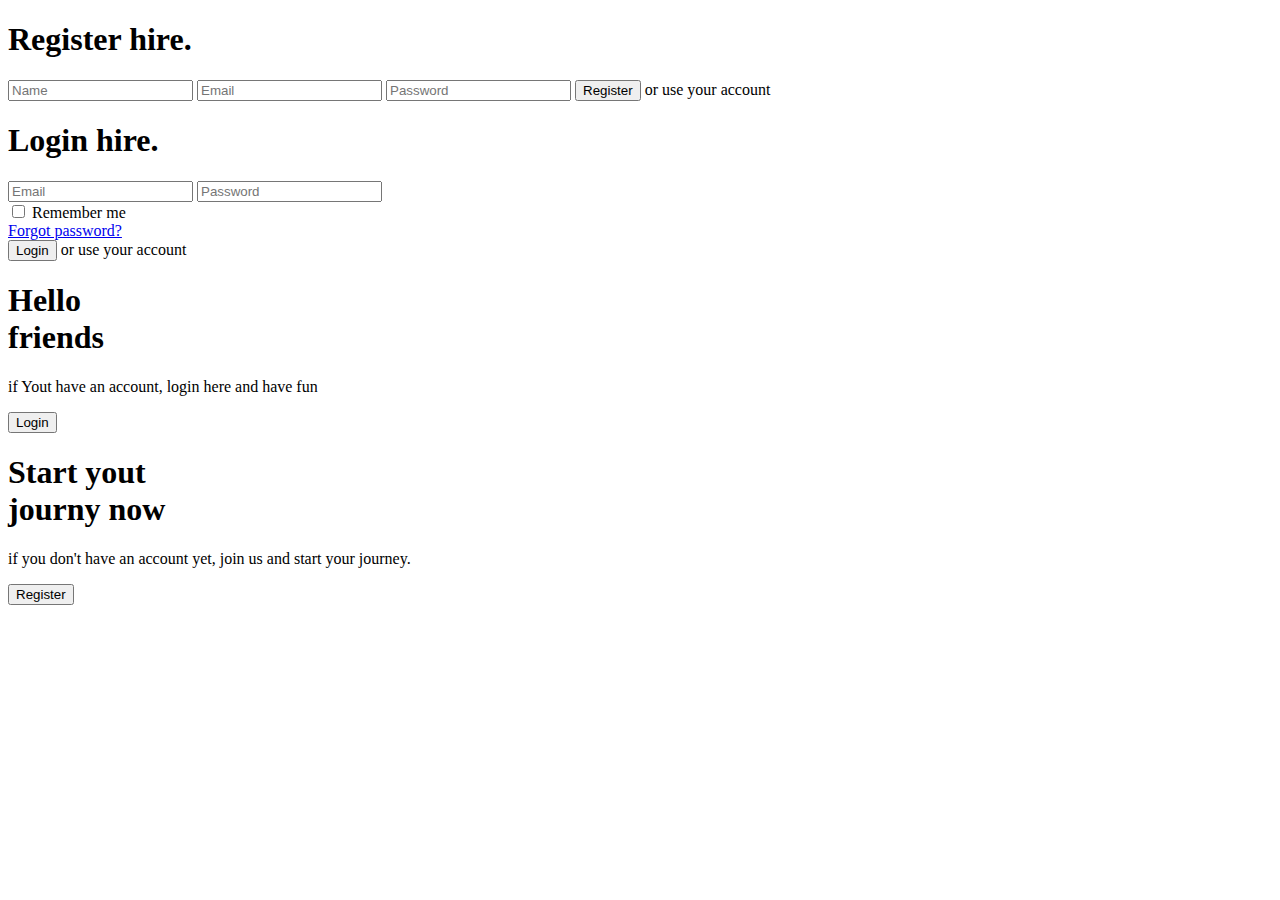
==== index.html @ 6b71403f "login and register - HTML CSS" ====
<!DOCTYPE html>
<html lang="en">
<head>
    <meta charset="UTF-8">
    <meta http-equiv="X-UA-Compatible" content="IE=edge">
    <meta name="viewport" content="width=device-width, initial-scale=1.0">
    <title>Curso Javascript</title>
	<link rel="preconnect" href="https://fonts.googleapis.com">
	<link rel="preconnect" href="https://fonts.gstatic.com" crossorigin>
	<link href="https://fonts.googleapis.com/css2?family=Poppins:wght@100;200;300;400;500;600;700;800;900&display=swap" rel="stylesheet">

    <link rel="stylesheet" href="style.css">
</head>
<body>
	<div class="container" id="container">

		<div class="form-container register-container">
			<form action="#">
				<h1>Register hire.</h1>
				<input type="text" placeholder="Name">
				<input type="email" placeholder="Email">
				<input type="password" placeholder="Password">
				<button>Register</button>
				<span>or use your account</span>
				<div class="social-container">
					<a href="#" class="social"><i class="lni lni-facebook-fill"></i></a>
					<a href="#" class="social"><i class="lni lni-google"></i></a>
					<a href="#" class="social"><i class="lni lni-linkedin-original"></i></a>
				</div>
			</form>
		</div>
	
		<div class="form-container login-container">
			<form action="#">
				<h1>Login hire.</h1>
				<input type="email" placeholder="Email">
				<input type="password" placeholder="Password">
				<div class="content">
					<div class="checkbox">
						<input type="checkbox" name="checkbox" id="checkbox">
						<label>Remember me</label>
					</div>
					<div class="pass-link">
						<a href="#">Forgot password?</a>
					</div>
				</div>
				<button>Login</button>
				<span>or use your account</span>
				<div class="social-container">
					<a href="#" class="social"><i class="lni lni-facebook-fill"></i></a>
					<a href="#" class="social"><i class="lni lni-google"></i></a>
					<a href="#" class="social"><i class="lni lni-linkedin-original"></i></a>
				</div>
			</form>
		</div>
	
		<div class="overlay-container">
			<div class="overlay">
				<div class="overlay-panel overlay-left">
					<h1 class="title">Hello <br> friends</h1>
					<p>if Yout have an account, login here and have fun</p>
					<button class="ghost" id="login">Login
						<i class="lni lni-arrow-left login"></i>
					</button>
				</div>
				<div class="overlay-panel overlay-right">
					<h1 class="title">Start yout <br> journy now</h1>
					<p>if you don't have an account yet, join us and start your journey.</p>
					<button class="ghost" id="register">Register
						<i class="lni lni-arrow-right register"></i>
					</button>
				</div>
			</div>
		</div>	
	</div>


    
	  
	  
	
    <script src="script.js"></script>
</body>
</html>
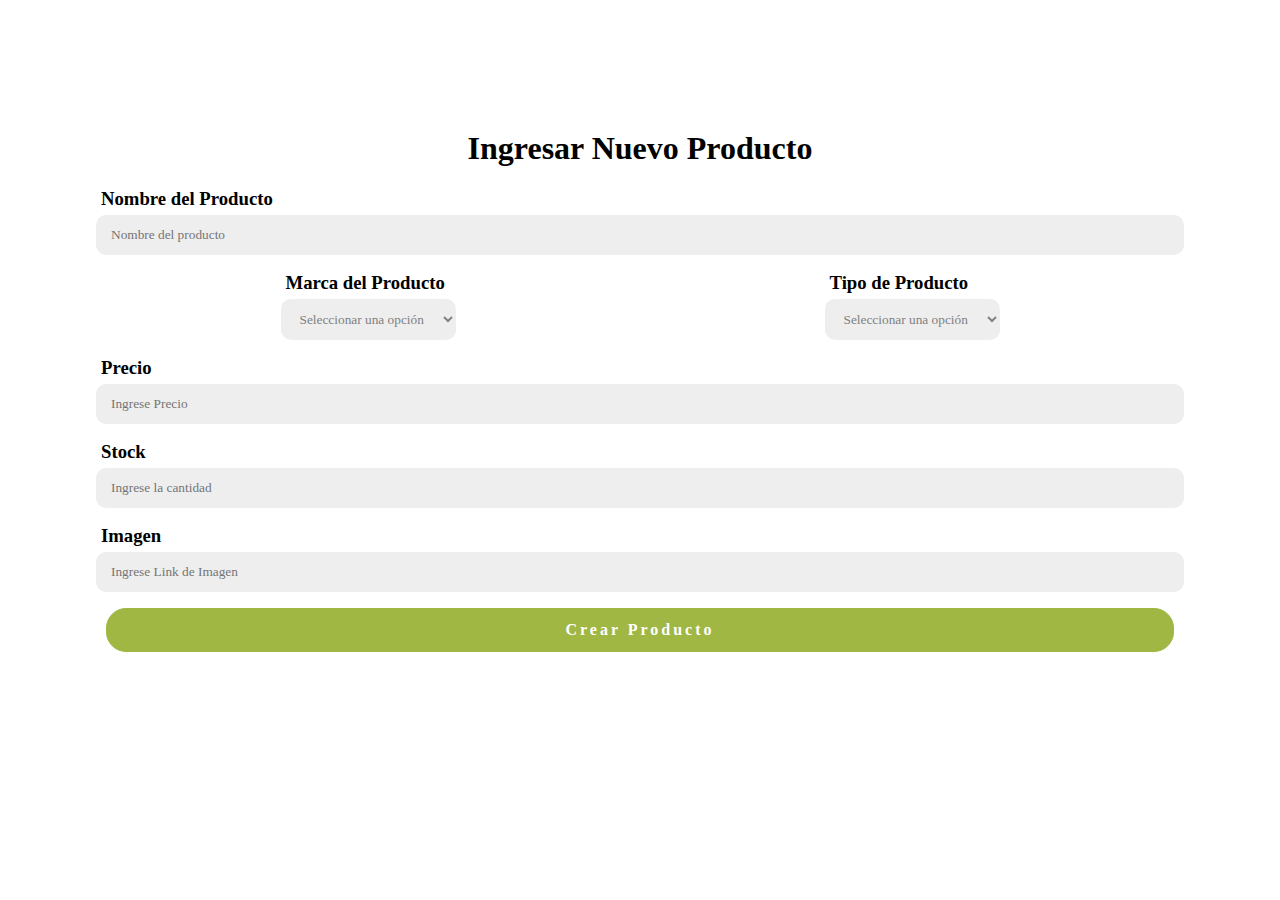
==== commit df1d015b: "terminada la sección de New Product, agrega, edita y borra productos." ====
--- a/index.html
+++ b/index.html
@@ -4,81 +4,69 @@
     <meta charset="UTF-8">
     <meta http-equiv="X-UA-Compatible" content="IE=edge">
     <meta name="viewport" content="width=device-width, initial-scale=1.0">
-    <title>Curso Javascript</title>
-	<link rel="preconnect" href="https://fonts.googleapis.com">
-	<link rel="preconnect" href="https://fonts.gstatic.com" crossorigin>
-	<link href="https://fonts.googleapis.com/css2?family=Poppins:wght@100;200;300;400;500;600;700;800;900&display=swap" rel="stylesheet">
-
-    <link rel="stylesheet" href="style.css">
+    <title>Document</title>
+    <link rel="stylesheet" href="../src/style.css">
 </head>
 <body>
-	<div class="container" id="container">
 
-		<div class="form-container register-container">
-			<form action="#">
-				<h1>Register hire.</h1>
-				<input type="text" placeholder="Name">
-				<input type="email" placeholder="Email">
-				<input type="password" placeholder="Password">
-				<button>Register</button>
-				<span>or use your account</span>
-				<div class="social-container">
-					<a href="#" class="social"><i class="lni lni-facebook-fill"></i></a>
-					<a href="#" class="social"><i class="lni lni-google"></i></a>
-					<a href="#" class="social"><i class="lni lni-linkedin-original"></i></a>
-				</div>
-			</form>
-		</div>
-	
-		<div class="form-container login-container">
-			<form action="#">
-				<h1>Login hire.</h1>
-				<input type="email" placeholder="Email">
-				<input type="password" placeholder="Password">
-				<div class="content">
-					<div class="checkbox">
-						<input type="checkbox" name="checkbox" id="checkbox">
-						<label>Remember me</label>
-					</div>
-					<div class="pass-link">
-						<a href="#">Forgot password?</a>
-					</div>
-				</div>
-				<button>Login</button>
-				<span>or use your account</span>
-				<div class="social-container">
-					<a href="#" class="social"><i class="lni lni-facebook-fill"></i></a>
-					<a href="#" class="social"><i class="lni lni-google"></i></a>
-					<a href="#" class="social"><i class="lni lni-linkedin-original"></i></a>
-				</div>
-			</form>
-		</div>
-	
-		<div class="overlay-container">
-			<div class="overlay">
-				<div class="overlay-panel overlay-left">
-					<h1 class="title">Hello <br> friends</h1>
-					<p>if Yout have an account, login here and have fun</p>
-					<button class="ghost" id="login">Login
-						<i class="lni lni-arrow-left login"></i>
-					</button>
-				</div>
-				<div class="overlay-panel overlay-right">
-					<h1 class="title">Start yout <br> journy now</h1>
-					<p>if you don't have an account yet, join us and start your journey.</p>
-					<button class="ghost" id="register">Register
-						<i class="lni lni-arrow-right register"></i>
-					</button>
-				</div>
-			</div>
-		</div>	
-	</div>
+    <main class="mainNewProduct">
 
+        <section class="modal">
 
+            <h1>Ingresar Nuevo Producto</h1>
+
+            <form class="productForm">
+
+                <label for="">
+                    <h3>Nombre del Producto</h3>
+                    <input type="text" name="productName" placeholder="Nombre del producto" required>
+                </label>
+
+                <label for="" class="productCategories">
+                    <div class="categoryOne">
+                        <h3>Marca del Producto</h3>
+                        <select name="productBrand" id="">
+                            <option value="">Seleccionar una opción</option>
+                            <option value="Pokemón">Pokemón</option>
+                            <option value="Magic">Magic</option>
+                            <option value="Yu Gi Oh!">Yu Gi Oh!</option>
+                            <option value="One Piece">One Piece</option>
+                        </select>
+                    </div>
+                    <div class="categoryTwo">
+                        <h3>Tipo de Producto</h3>
+                        <select name="productType" id="">
+                            <option value="">Seleccionar una opción</option>
+                            <option value="Booster">Booster</option>
+                            <option value="Booster Pack">Booster Pack</option>
+                            <option value="Bundle">Bundle</option>
+                            <option value="Accesorios">Accesorios</option>
+                        </select>
+                    </div>                    
+                </label>
+
+                <label for="">
+                    <h3>Precio</h3>
+                    <input type="text" name="productPrice" placeholder="Ingrese Precio" required>
+                </label>
+                
+                <label for="">
+                    <h3>Stock</h3>
+                    <input type="number" name="productStock" placeholder="Ingrese la cantidad" required>
+                </label>
+
+                <label for="">
+                    <h3>Imagen</h3>
+                    <input type="text" name="productImg" placeholder="Ingrese Link de Imagen" required>
+                </label>
+                                
+                <button type="submit" class="genericBtn">Crear Producto</button>
+
+            </form>
+
+        </section>        
+        
+    </main>
     
-	  
-	  
-	
-    <script src="script.js"></script>
 </body>
-</html>
+</html>--- a/src/style.css
+++ b/src/style.css
@@ -0,0 +1,379 @@
+* {
+    margin: 0;
+    padding: 0;
+    box-sizing: border-box;
+    font-family: "Dosis";
+}
+
+.genericBtn {
+    position: relative;
+    border-radius: 20px;
+    border: 1px solid #a0b743;
+    background-color: #a0b743;
+    color: #fff;
+    font-size: 16px;
+    font-weight: 700;
+    margin: 10px;
+    padding: 12px 80px;
+    letter-spacing: 3px;
+    transition: 0.3s ease-in-out;
+}
+  
+.genericBtn:active {
+    transform: scale(0.95);
+}
+
+/* HEADER */
+header {
+    background-color: #103231;
+    height: 12vh;
+    display: flex;
+    justify-content: space-between;
+    align-items: center;
+}
+
+header .logo {
+    height: 100%;
+    margin-left: 50px;
+    padding: 10px;
+}
+
+header .logo img {
+    height: 100%;
+}
+
+header .backButton {
+    background-color: transparent;
+    border: 3px solid #a0b743;
+    border-radius: 30px;    
+    display: flex;
+    justify-content: center;
+    align-items: center;
+    width: 180px; 
+    height: 40px;
+    margin-right: 50px;
+    font-size: 20px;
+    font-weight: 600;
+    letter-spacing: 2px;
+    color: #a0b743;
+    cursor: pointer;
+}
+
+header .backButton i {
+    font-size: 18px;
+    margin-right: 5px;
+    margin-top: 3px;
+}
+
+header .backButton:hover {
+    border: none;
+    background-color: #a0b743;
+    color: #103231;
+}
+
+/* ------------- LOGIN ADMIN FORM ------------- */
+
+.mainAdminLogin {
+    height: 88vh;
+    display: flex;
+    justify-content: center;
+    align-items: center;
+}
+
+.containerLoginForm {
+    background-image: url("../visual/img/loginImg.jpg");
+    background-size: contain;
+    background-repeat: no-repeat;
+    background-position-x: 220%;
+    border-radius: 25px;
+    box-shadow: 0 14px 28px rgba(0, 0, 0, 0.25), 0 10px 10px rgba(0, 0, 0, 0.22);
+    display: flex;
+    height: 70%;
+    width: 50%; 
+}
+
+.loginForm {
+    background-color: #fff;
+    border-radius: 25px;
+    display: flex;
+    flex-direction: column;
+    align-items: center;
+    justify-content: space-around;
+    height: 100%;
+    width: 50%;
+}
+
+.loginForm h1 {
+    font-size: 30px;
+    font-weight: 700;
+    letter-spacing: 2px;
+    margin-top: 40px;
+    color: #103231;
+}
+
+.loginForm form {
+    display: flex;
+    flex-direction: column;
+    justify-content: center;
+    align-items: center;
+    width: 80%;
+    margin-bottom: 20px;
+}
+
+.loginForm form input {
+    background-color: #eee;
+    border-radius: 10px;
+    border: none;
+    padding: 12px 15px;
+    margin: 8px 0;
+    width: 100%;
+}
+
+.loginForm .socialForm {
+    width: 40%;
+    display: flex;
+    justify-content: space-around;
+}
+
+.loginForm .socialForm i {
+    font-size: 20px;
+    color: #a0b743;
+}
+
+.loginForm .socialForm i:hover {
+    transform: scale(1.20);
+    color: #dbe3bc;
+}
+
+/* ------------- ADMIN - PRODUCT FORM ------------- */
+
+.mainNewProduct {
+    display: flex;
+    justify-content: center;
+    align-items: center;
+    height: 88vh;
+}
+
+.newProductForm {
+    width: 30%;
+    display: flex;
+    flex-direction: column;
+    align-items: center;
+}
+
+.newProductForm h1 {
+    font-size: 34px;
+}
+
+.productForm {
+    display: flex;
+    flex-direction: column;
+    width: 85%;
+    margin-top: 10px;
+}
+
+.productForm label {
+    display: flex;
+    flex-direction: column;
+    margin: 6px 0;
+}
+
+.productForm label h3 {
+    margin: 5px;
+}
+
+.productForm .productCategories {
+    display: flex;
+    flex-direction: row;
+    justify-content: space-around;
+} 
+
+.productForm label input {
+    background-color: #eee;
+    border-radius: 10px;
+    border: none;
+    padding: 12px 15px;
+}
+
+.productForm label select {
+    background-color: #eee;
+    border-radius: 10px;
+    border: none;
+    padding: 12px 15px;
+    color: grey;
+}
+
+.productForm label select option {
+    color: black;
+}
+
+.productForm .newProductBtn {
+    margin-top: 20px;
+}
+
+.containerList {
+    display: flex;
+    justify-content: center;
+    align-items: center;
+    width: 70%;
+    height: 100%;
+}
+
+.scrollItems {
+    border-radius: 30px;
+    box-shadow: 0 14px 28px rgba(0, 0, 0, 0.25), 0 10px 10px rgba(0, 0, 0, 0.22);
+    width: 90%;
+    height: 80%;
+    padding: 15px 15px;
+}
+
+.productList::-webkit-scrollbar {
+    width: 8px;
+    
+}
+
+.productList::-webkit-scrollbar-thumb {
+    background-color: #a0b743;
+    border-radius: 8px;
+    
+}
+
+.scrollItems .productList {
+    overflow: auto;
+    height: 100%;
+    width: 100%;
+    
+}
+
+.scrollItems .productList .prodItem {
+    display: flex;
+    height: 35px;
+    margin: 10px 0;
+}
+
+.scrollItems .productList .prodItem div {
+    background-color: #eee;
+    border-radius: 10px;
+    display: flex;
+    align-items: center;
+    font-size: 14px;
+    padding: 0 10px;
+    margin: 0 3px;
+}
+
+.scrollItems .productList .prodItem .idSlot {
+    width: 30px;    
+    justify-content: center;
+    
+}
+
+.scrollItems .productList .prodItem .nameSlot {
+    width: 330px;
+}
+
+.scrollItems .productList .prodItem .brandSlot, .typeSlot {
+    width:  120px;
+    justify-content: center;
+}
+
+.scrollItems .productList .prodItem .priceSlot {
+    width: 90px;
+    justify-content: center;
+}
+
+.scrollItems .productList .prodItem .stockSlot {
+    width: 50px;
+    justify-content: center;
+}
+
+.scrollItems .productList .prodItem .imgSlot {
+    width: auto;
+    padding: 0;
+}
+
+.scrollItems .productList .prodItem .imgSlot .copyLinkBtn {
+    border: none;
+    background-color: #a0b743;
+    border-radius: 10px;
+    color: white;
+    font-size: 14px;
+    font-weight: 600;
+    letter-spacing: 2px;
+    width: 60px;
+    height: 100%;
+    transition: 0.3s ease-in-out;
+}
+
+.scrollItems .productList .prodItem .imgSlot .copyLinkBtn:active {
+    transform: scale(0.95);
+}
+
+.scrollItems .productList .prodItem .btnSlot {
+    background-color: transparent;
+    width: 60px;
+    display: flex;
+    margin-left: 15px;
+    padding: 0;
+}
+
+.scrollItems .productList .prodItem .btnSlot button {
+    border: none;
+    background-color: transparent;
+    margin: 0 5px;
+}
+
+.scrollItems .productList .prodItem .btnSlot i {
+    font-size: 20px;
+    color: #a0b743;
+}
+
+.scrollItems .productList .prodItem .btnSlot i:hover {
+    color: #dbe3bc;
+}
+
+/* MODAL */
+.containerModal {
+    display: none;
+    position: fixed;
+    background-color: white;
+    border-radius: 30px;
+    box-shadow: 0 14px 28px rgba(0, 0, 0, 0.25), 0 10px 10px rgba(0, 0, 0, 0.22);    
+    width: 30%;
+    height: 77%;
+    padding: 15px 15px;
+
+}
+ .modal {
+    display: flex;
+    flex-direction: column;
+    justify-content: center;
+    align-items: center;
+    width: 100%;
+ }
+
+ .modal .modalButtons {
+    display: flex;
+    justify-content: center;
+    align-items: center;
+ }
+
+ .modal .modalButtons button {
+    position: relative;
+    border-radius: 20px;
+    border: 1px solid #a0b743;
+    background-color: #a0b743;
+    width: 150px;;
+    color: #fff;
+    font-size: 16px;
+    font-weight: 700;
+    margin: 10px;
+    padding: 12px 0 ;
+    letter-spacing: 3px;
+    transition: 0.3s ease-in-out;
+ }
+
+ .modal .modalButtons button:active {
+    transform: scale(0.95);
+ }
+  
+ 